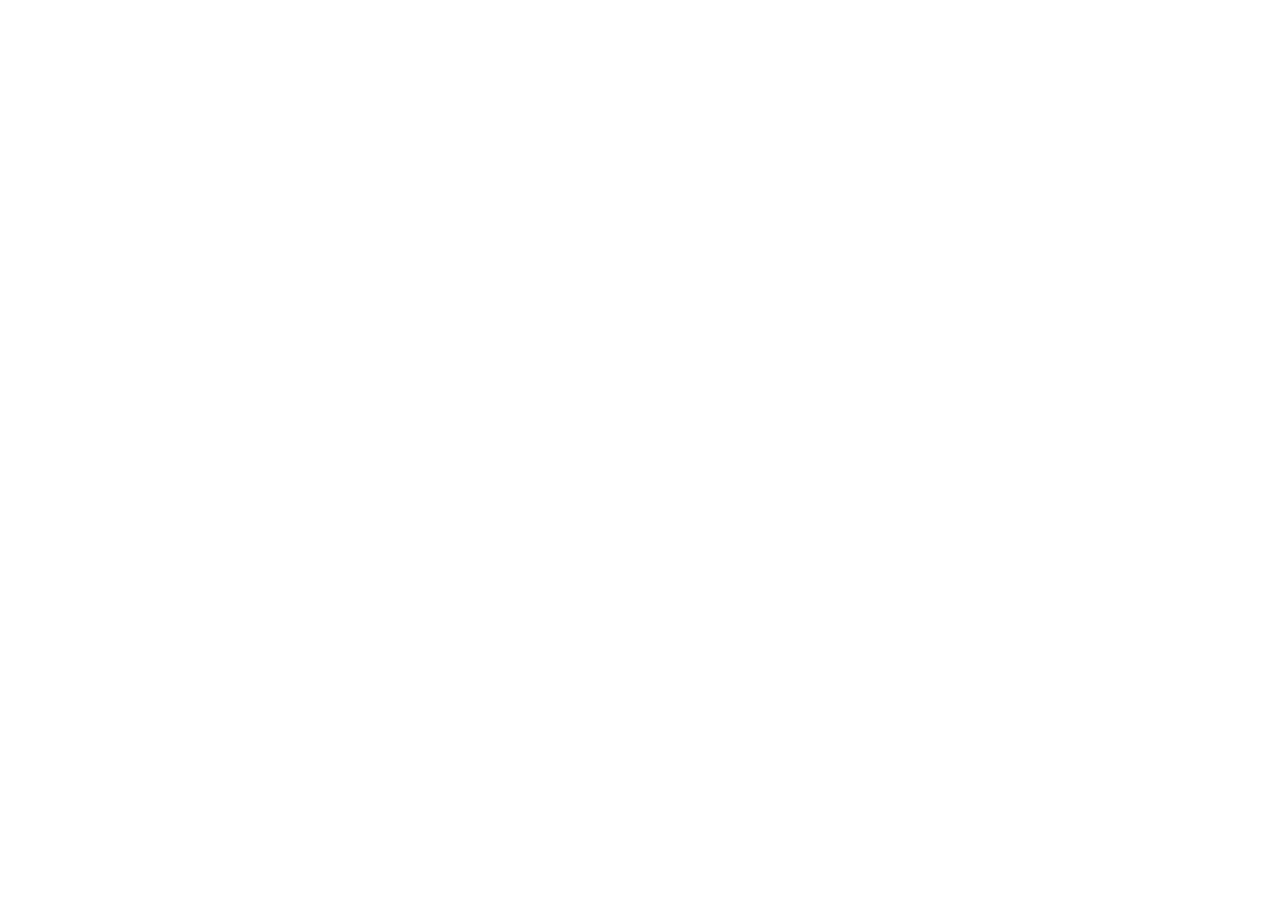
==== index.html @ bcc2e298 "Initial commit" ====
<!DOCTYPE html>
<html lang="en">
<head>
    <meta charset="UTF-8">
    <meta name="viewport" content="width=device-width, initial-scale=1.0">
    <link rel="stylesheet" href="style.css">
    <title>Shopping</title>
</head>
<body>
    <script src="script.js"></script>
</body>
</html>
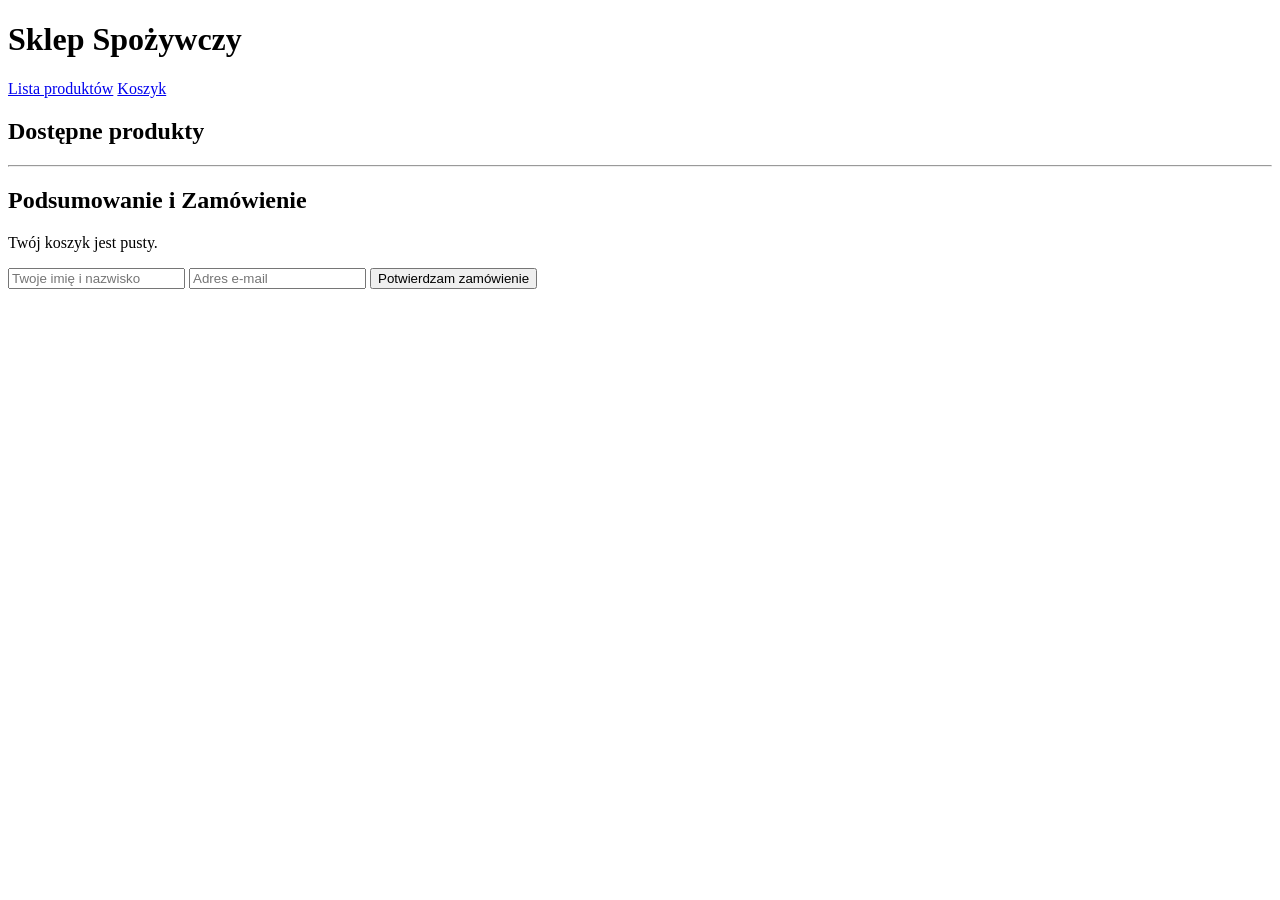
==== commit 1b7a61e0: "added: index.htlm" ====
--- a/index.html
+++ b/index.html
@@ -1,12 +1,42 @@
 <!DOCTYPE html>
-<html lang="en">
+<html lang="pl">
 <head>
     <meta charset="UTF-8">
     <meta name="viewport" content="width=device-width, initial-scale=1.0">
+    <title>nisp_08_shopping - Lista Zakupów</title>
     <link rel="stylesheet" href="style.css">
-    <title>Shopping</title>
 </head>
 <body>
+
+    <header>
+        <h1>Sklep Spożywczy</h1>
+        <nav>
+            <a href="index.html" class="active">Lista produktów</a>
+            <a href="#">Koszyk</a> </nav>
+    </header>
+
+    <main>
+        <section id="shop-section">
+            <h2>Dostępne produkty</h2>
+            <div id="product-list" class="grid-container">
+                </div>
+        </section>
+
+        <hr>
+
+        <section id="order-section">
+            <h2>Podsumowanie i Zamówienie</h2>
+            <div id="order-summary">
+                <p>Twój koszyk jest pusty.</p>
+            </div>
+            <form id="order-form">
+                <input type="text" id="user-name" placeholder="Twoje imię i nazwisko" required>
+                <input type="email" id="user-email" placeholder="Adres e-mail" required>
+                <button type="submit" id="confirm-order">Potwierdzam zamówienie</button>
+            </form>
+        </section>
+    </main>
+
     <script src="script.js"></script>
 </body>
 </html>
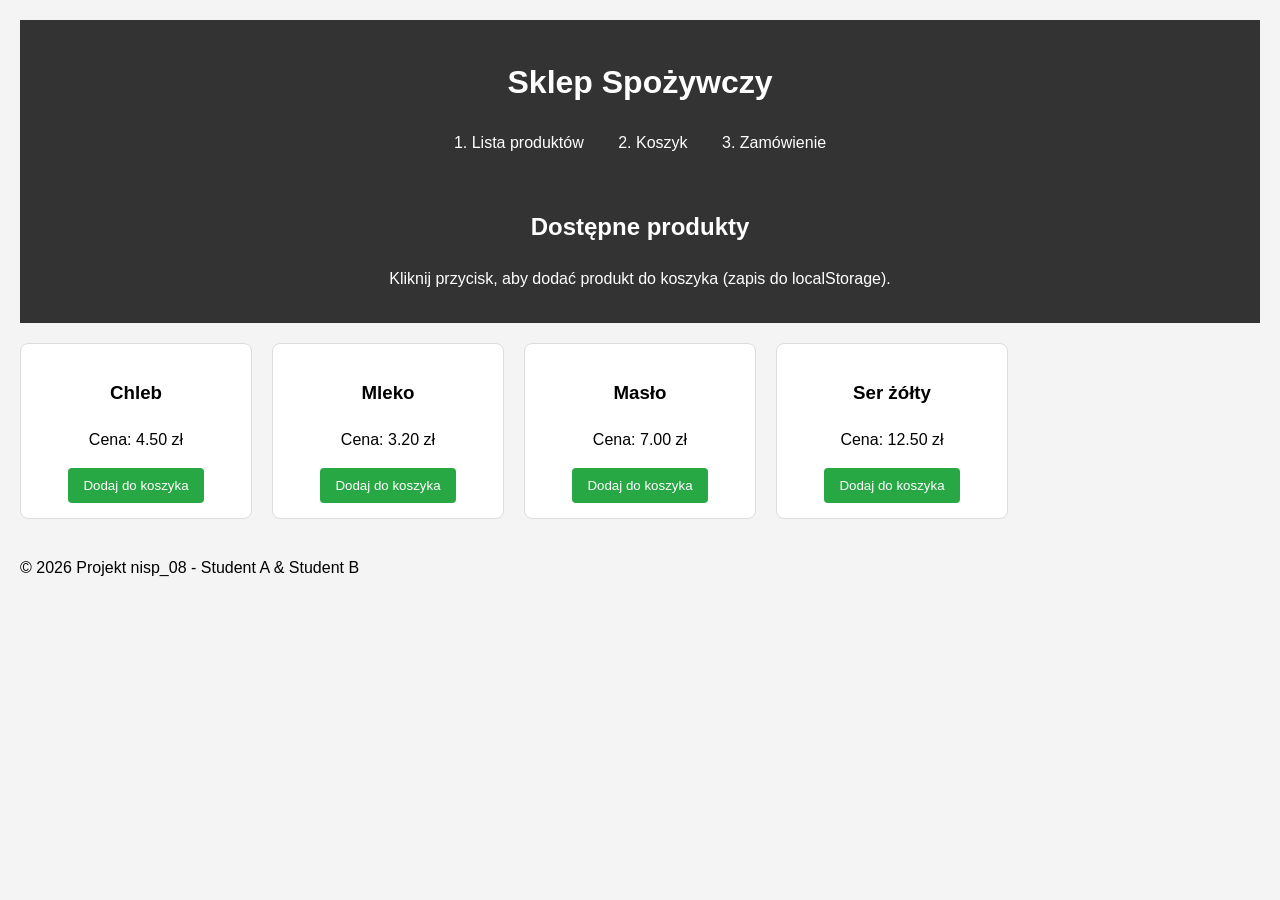
==== commit dd9c440b: "zmodyfikowany plik index.html" ====
--- a/index.html
+++ b/index.html
@@ -11,31 +11,27 @@
     <header>
         <h1>Sklep Spożywczy</h1>
         <nav>
-            <a href="index.html" class="active">Lista produktów</a>
-            <a href="#">Koszyk</a> </nav>
+            <a href="index.html" class="active">1. Lista produktów</a>
+            <a href="cart.html">2. Koszyk</a>
+            <a href="order.html">3. Zamówienie</a>
+        </nav>
     </header>
 
     <main>
         <section id="shop-section">
-            <h2>Dostępne produkty</h2>
+            <header class="section-header">
+                <h2>Dostępne produkty</h2>
+                <p>Kliknij przycisk, aby dodać produkt do koszyka (zapis do localStorage).</p>
+            </header>
+            
             <div id="product-list" class="grid-container">
                 </div>
         </section>
+    </main>
 
-        <hr>
-
-        <section id="order-section">
-            <h2>Podsumowanie i Zamówienie</h2>
-            <div id="order-summary">
-                <p>Twój koszyk jest pusty.</p>
-            </div>
-            <form id="order-form">
-                <input type="text" id="user-name" placeholder="Twoje imię i nazwisko" required>
-                <input type="email" id="user-email" placeholder="Adres e-mail" required>
-                <button type="submit" id="confirm-order">Potwierdzam zamówienie</button>
-            </form>
-        </section>
-    </main>
+    <footer>
+        <p>&copy; 2026 Projekt nisp_08 - Student A & Student B</p>
+    </footer>
 
     <script src="script.js"></script>
 </body>
--- a/style.css
+++ b/style.css
@@ -0,0 +1,59 @@
+body {
+    font-family: Arial, sans-serif;
+    line-height: 1.6;
+    margin: 20px;
+    background-color: #f4f4f4;
+}
+
+header {
+    background: #333;
+    color: #fff;
+    padding: 1rem;
+    text-align: center;
+}
+
+nav a {
+    color: #fff;
+    margin: 0 15px;
+    text-decoration: none;
+}
+
+.grid-container {
+    display: grid;
+    grid-template-columns: repeat(auto-fill, minmax(200px, 1fr));
+    gap: 20px;
+    padding: 20px 0;
+}
+
+.product-card {
+    background: #fff;
+    border: 1px solid #ddd;
+    padding: 15px;
+    text-align: center;
+    border-radius: 8px;
+}
+
+button {
+    background: #28a745;
+    color: white;
+    border: none;
+    padding: 10px 15px;
+    cursor: pointer;
+    border-radius: 4px;
+}
+
+button:hover {
+    background: #218838;
+}
+
+#order-form {
+    display: flex;
+    flex-direction: column;
+    max-width: 300px;
+    gap: 10px;
+    margin-top: 20px;
+}
+
+input {
+    padding: 8px;
+}
